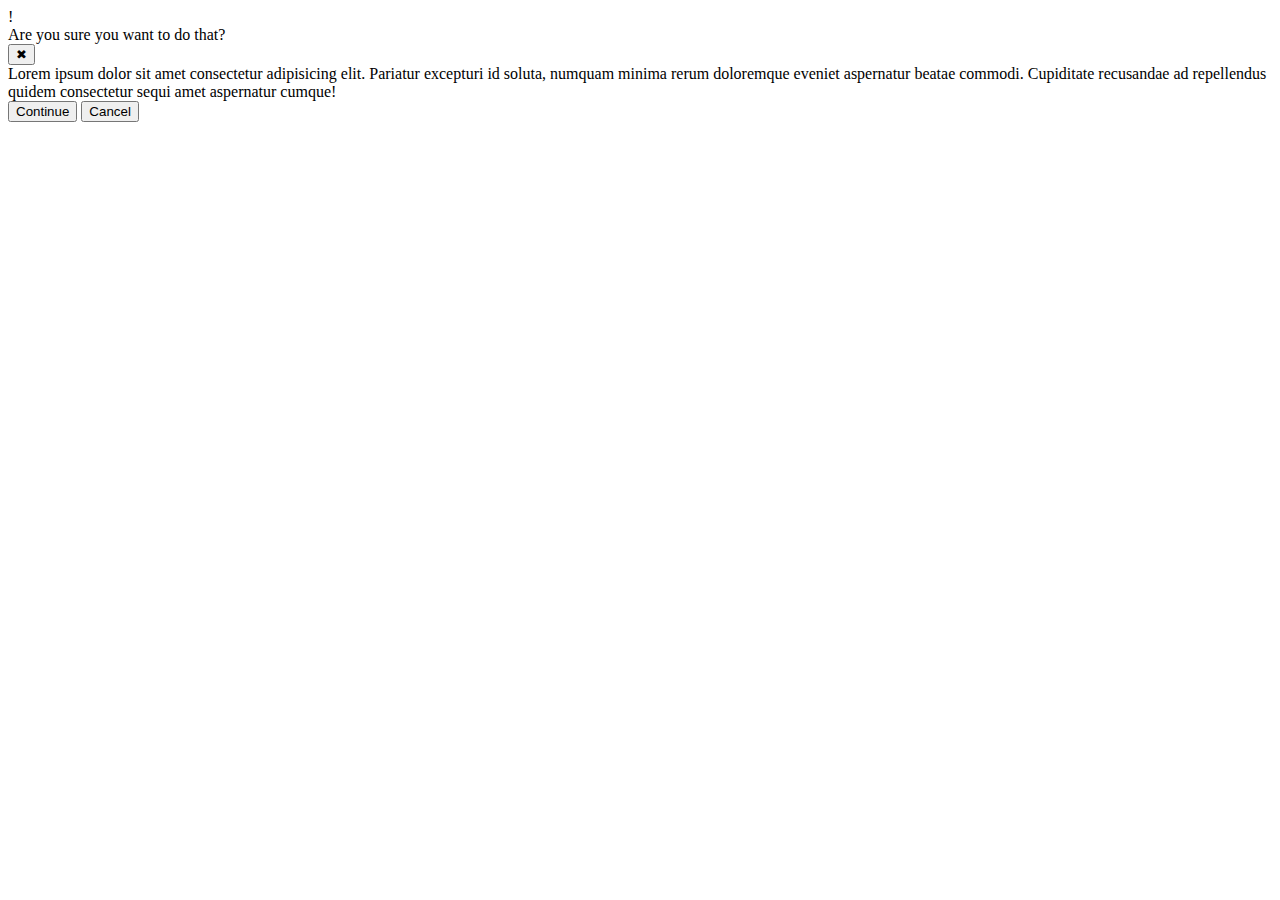
==== foundations/flex/05-flex-modal/index.html @ 02f47406 "fix: Add containers" ====
<!DOCTYPE html>
<html lang="en">
  <head>
    <meta charset="UTF-8">
    <meta http-equiv="X-UA-Compatible" content="IE=edge">
    <meta name="viewport" content="width=device-width, initial-scale=1.0">
    <link rel="stylesheet" href="style.css">
    <title>Modal</title>
  </head>
  <body>
    <div class="modal">
      <div class="icon">!</div>

      <div class="right">
        <div class="top-row">
          <div class="header">Are you sure you want to do that?</div>
          <button class="close-button">✖</button>
        </div>
        <div class="text">Lorem ipsum dolor sit amet consectetur adipisicing elit. Pariatur excepturi id soluta, numquam minima rerum doloremque eveniet aspernatur beatae commodi. Cupiditate recusandae ad repellendus quidem consectetur sequi amet aspernatur cumque!</div>
        <div class="buttons">
          <button class="continue">Continue</button>
          <button class="cancel">Cancel</button>
        </div>
      </div>

    </div>
  </body>
</html>
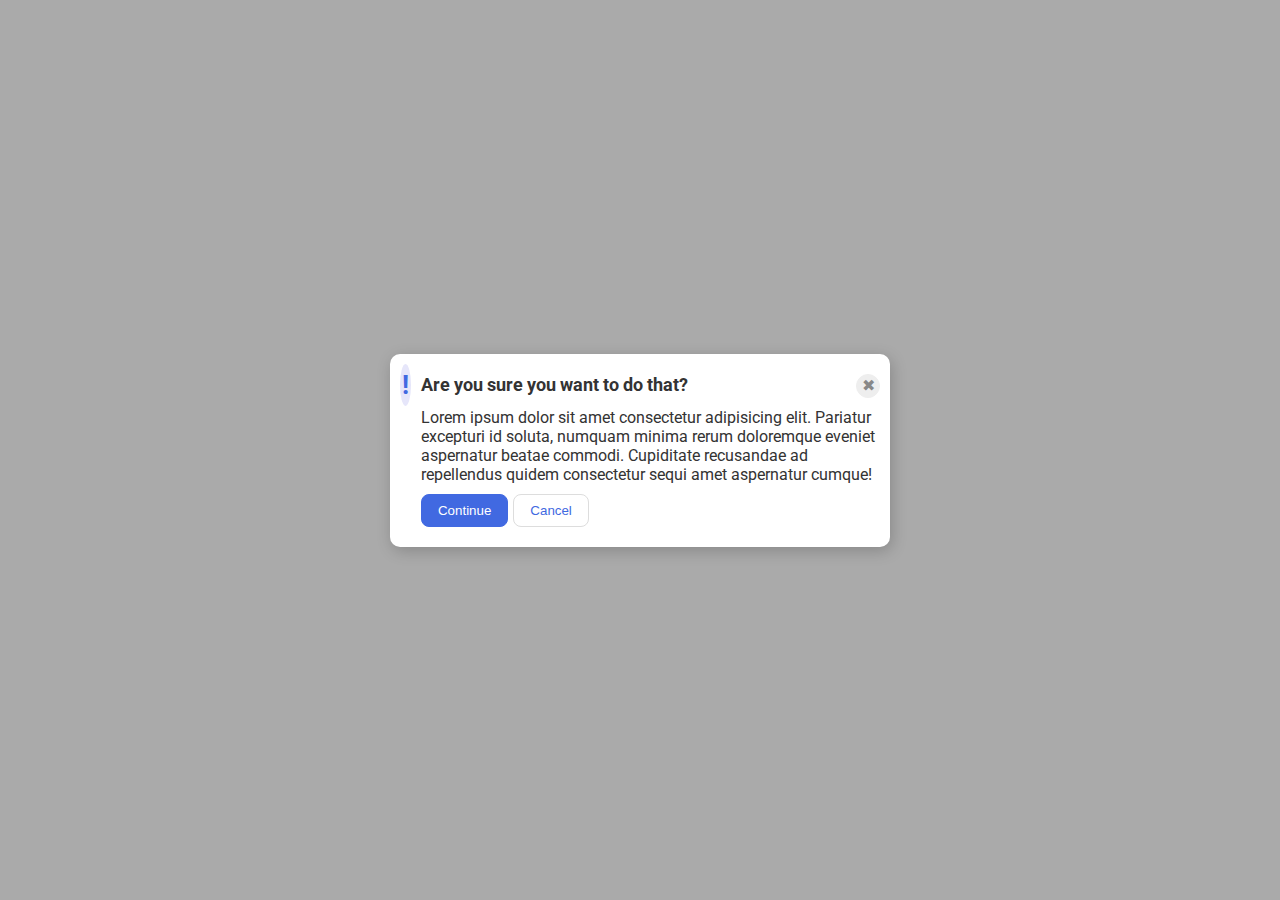
==== commit 002e8275: "doc: Add comments learned from solution" ====
--- a/foundations/flex/05-flex-modal/index.html
+++ b/foundations/flex/05-flex-modal/index.html
@@ -10,7 +10,7 @@
   <body>
     <div class="modal">
       <div class="icon">!</div>
-
+      <!-- add container -->
       <div class="right">
         <div class="top-row">
           <div class="header">Are you sure you want to do that?</div>
--- a/foundations/flex/05-flex-modal/style.css
+++ b/foundations/flex/05-flex-modal/style.css
@@ -0,0 +1,97 @@
+@import url('https://fonts.googleapis.com/css2?family=Roboto:wght@400;700&display=swap');
+
+html, body {
+  height: 100%;
+}
+
+body {
+  font-family: Roboto, sans-serif;
+  font-size: 16px;
+  margin: 0;
+  background: #aaa;
+  color: #333;
+  /* I'll give you this one for free lol */
+  display: flex;
+  align-items: center;
+  justify-content: center;
+}
+
+.modal {
+  background: white;
+  width: 480px;
+  border-radius: 10px;
+  box-shadow: 2px 4px 16px rgba(0,0,0,.2);
+  display: flex;
+  justify-content: flex-start;
+  padding: 10px;
+  gap: 10px;
+  margin: 10px;
+}
+
+.icon {
+  color: royalblue;
+  font-size: 26px;
+  font-weight: 700;
+  background: lavender;
+  width: 42px;
+  height: 42px;
+  border-radius: 50%;
+  display: flex;
+  align-items: center;
+  justify-content: center;
+  flex-shrink: 1;
+}
+
+.close-button {
+  background: #eee;
+  border-radius: 50%;
+  color: #888;
+  font-weight: 400;
+  font-size: 16px;
+  height: 24px;
+  width: 24px;
+  display: flex;
+  align-items: center;
+  justify-content: center;
+  border: 1px solid #eee;
+  padding: 0;
+}
+
+button {
+  cursor: pointer;
+  padding: 8px 16px;
+  border-radius: 8px;
+}
+
+button.continue {
+  background: royalblue;
+  border: 1px solid royalblue;
+  color: white;
+}
+
+button.cancel {
+  background: white;
+  border: 1px solid #ddd;
+  color: royalblue;
+}
+
+.header {
+  font-weight: bold;
+  font-size: 18px;
+  display: flex;
+  flex-flow: row wrap;
+  flex: 1 1 auto;
+
+}
+
+.top-row {
+  display: flex;
+  justify-content: flex-start;
+  margin: 10px 0px;
+}
+
+.buttons {
+  display: flex;
+  margin: 10px 0px;
+  gap: 5px
+}
